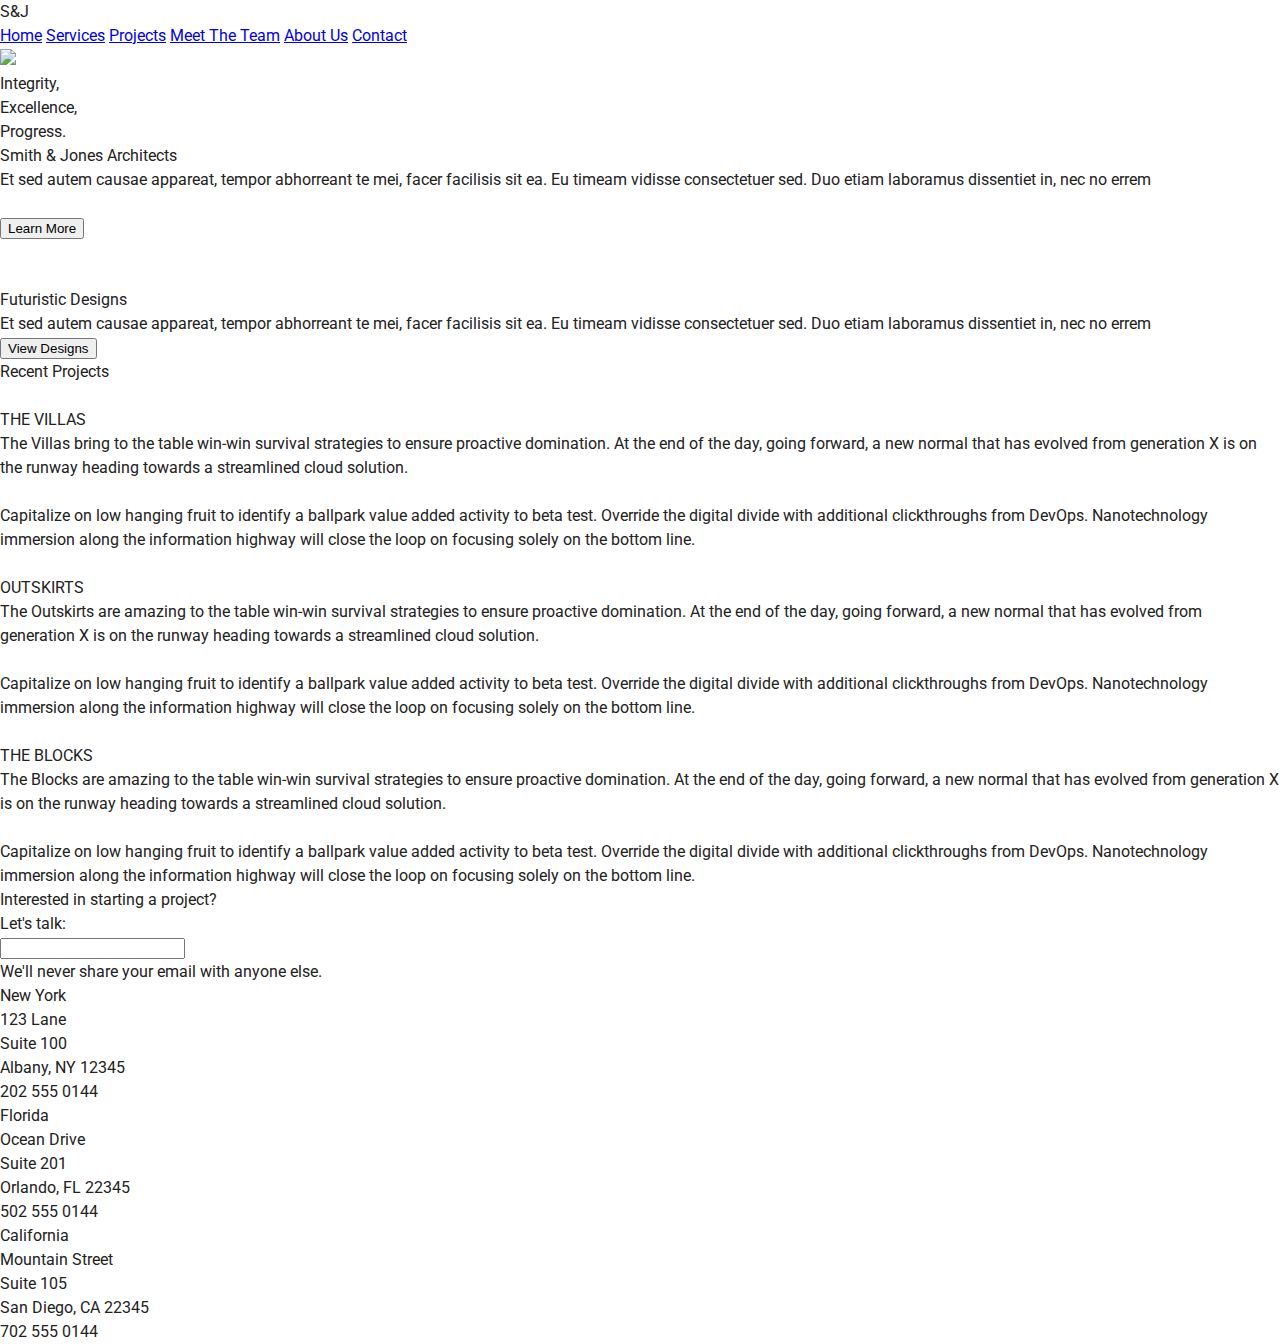
==== index.html @ 66c9e153 "home page desktop 95% done" ====
<!DOCTYPE html>
<html lang="en">
  <head>
    <meta charset="utf-8" />
    <title>Home</title>
    <link
      href="https://fonts.googleapis.com/css?family=Roboto:400,700"
      rel="stylesheet"
    />
    <link rel="stylesheet" href="css/index.css" />
    <!--[if IE]>
      <script src="http://html5shiv.googlecode.com/svn/trunk/html5.js"></script>
    <![endif]-->
  </head>
  <body>
    <header>
      <nav>
        <div class="topnav" id="myTopnav">
          <h2 class="active h2np">S&J</h2>
          <a class="linkNP" href="./index.html">Home</a>
          <a class="linkNP" href="./services.html">Services</a>
          <a class="linkNP" href="./projects.html">Projects</a>
          <a class="linkNP" href="./meet-the-team.html">Meet The Team</a>
          <a class="linkNP" href="./about-us.html">About Us</a>
          <a class="linkNP" id="linkBottom" href="./contact.html">Contact</a>
          <a href="javascript:void(0);" class="icon" onclick="myFunction()">
            <img
              class="hambImg"
              id="hamImgID"
              src="img/nav-hamburger.png"
              alt=""
            />
          </a>
        </div>
      </nav>
      <div class="container">
        <img class="jumbotron-home" src="/img/home/home-jumbotron.png" />
        <div id="jumboTronHeader" class="bottomleft">
          Integrity,<br />Excellence,<br />Progress.
        </div>
      </div>
    </header>
    <section class="container1 topCards">
      <div class="cardText">
        <h2>Smith & Jones Architects</h2>
        <div>
          <p>
            Et sed autem causae appareat, tempor abhorreant te mei, facer
            facilisis sit ea. Eu timeam vidisse consectetuer sed. Duo etiam
            laboramus dissentiet in, nec no errem
          </p>
          <br />
          <button>Learn More</button>
        </div>
      </div>
      <div>
        <img src="/img/home/home-img-1.png" alt="" />
      </div>
    </section>
    <section class="container1">
      <div>
        <img src="/img/home/home-img-2.png" alt="" />
      </div>
      <div class="cardText">
        <h2>Futuristic Designs</h2>
        <div>
          <p>
            Et sed autem causae appareat, tempor abhorreant te mei, facer
            facilisis sit ea. Eu timeam vidisse consectetuer sed. Duo etiam
            laboramus dissentiet in, nec no errem
          </p>

          <button>View Designs</button>
        </div>
      </div>
    </section>
    <section class="container2">
      <h2 id="recentProjects">Recent Projects</h2>
      <img src="./img/home/home-villas-img.png" alt="" />
      <div class="imgHeader">
        <div>
          <h3 class="imgHeaderH3">THE VILLAS</h3>
        </div>
      </div>
      <div>
        <p>
          The Villas bring to the table win-win survival strategies to ensure
          proactive domination. At the end of the day, going forward, a new
          normal that has evolved from generation X is on the runway heading
          towards a streamlined cloud solution.
        </p>
        <br />
        <p>
          Capitalize on low hanging fruit to identify a ballpark value added
          activity to beta test. Override the digital divide with additional
          clickthroughs from DevOps. Nanotechnology immersion along the
          information highway will close the loop on focusing solely on the
          bottom line.
        </p>
      </div>
      <div>
        <img src="/img/home/home-outskirts-img.png" alt="" />
        <div class="imgHeaderR">
          <div>
            <h3 class="imgHeaderH3">OUTSKIRTS</h3>
          </div>
        </div>
        <p>
          The Outskirts are amazing to the table win-win survival strategies to
          ensure proactive domination. At the end of the day, going forward, a
          new normal that has evolved from generation X is on the runway heading
          towards a streamlined cloud solution.
        </p>
        <br />
        <p>
          Capitalize on low hanging fruit to identify a ballpark value added
          activity to beta test. Override the digital divide with additional
          clickthroughs from DevOps. Nanotechnology immersion along the
          information highway will close the loop on focusing solely on the
          bottom line.
        </p>
      </div>
      <div>
        <img src="/img/home/home-the-blocks-img.png" alt="" />
        <div class="imgHeader">
          <div>
            <h3 class="imgHeaderH3">THE BLOCKS</h3>
          </div>
        </div>
        <p>
          The Blocks are amazing to the table win-win survival strategies to
          ensure proactive domination. At the end of the day, going forward, a
          new normal that has evolved from generation X is on the runway heading
          towards a streamlined cloud solution.
        </p>
        <br />
        <p>
          Capitalize on low hanging fruit to identify a ballpark value added
          activity to beta test. Override the digital divide with additional
          clickthroughs from DevOps. Nanotechnology immersion along the
          information highway will close the loop on focusing solely on the
          bottom line.
        </p>
      </div>
    </section>
    <footer>
      <form action="">
        <h3 class=".h3NP">
          Interested in starting a project? <br />Let's talk:
        </h3>
        <input id="email-footer-input" type="Email" />

        <p>We'll never share your email with anyone else.</p>
      </form>

      <div>
        <h3 class="h3NP">
          New York
        </h3>
        <p>123 Lane<br />Suite 100<br />Albany, NY 12345<br />202 555 0144</p>
      </div>
      <div>
        <h3 class="h3NP">
          Florida
        </h3>
        <p>
          Ocean Drive<br />Suite 201<br />Orlando, FL 22345<br />502 555 0144
        </p>
      </div>
      <div>
        <h3 class="h3NP">
          California
        </h3>
        <p>
          Mountain Street<br />Suite 105<br />San Diego, CA 22345<br />702 555
          0144
        </p>
      </div>
    </footer>
    <script src="js/index.js"></script>
  </body>
</html>
---- css/index.css ----
/*  */

/* CSS Reset */

html,
body,
div,
span,
applet,
object,
iframe,
h1,
h2,
h3,
h4,
h5,
h6,
p,
blockquote,
pre,
a,
abbr,
acronym,
address,
big,
cite,
code,
del,
dfn,
em,
img,
ins,
kbd,
q,
s,
samp,
small,
strike,
strong,
sub,
sup,
tt,
var,
b,
u,
i,
center,
dl,
dt,
dd,
ol,
ul,
li,
fieldset,
form,
label,
legend,
table,
caption,
tbody,
tfoot,
thead,
tr,
th,
td,
article,
aside,
canvas,
details,
embed,
figure,
figcaption,
footer,
header,
hgroup,
menu,
nav,
output,
ruby,
section,
summary,
time,
mark,
audio,
video {
  margin: 0;
  padding: 0;
  border: 0;
  font-size: 100%;
  font: inherit;
  vertical-align: baseline;
}
/* HTML5 display-role reset for older browsers */
article,
aside,
details,
figcaption,
figure,
footer,
header,
hgroup,
menu,
nav,
section {
  display: block;
}
body {
  line-height: 1;
}
ol,
ul {
  list-style: none;
}
blockquote,
q {
  quotes: none;
}
blockquote:before,
blockquote:after,
q:before,
q:after {
  content: "";
  content: none;
}
table {
  border-collapse: collapse;
  border-spacing: 0;
}
/* Everything above is CSS reset */

/* General Stylings */
html {
  font-size: 62.5%;
}

body {
  font-size: 1.6rem;
  line-height: 2.4rem;
  background-color: #ffffff;
  color: #222222;
  font-family: "Roboto", Arial, sans-serif;
}

/* .jumbotron-home {
}

.jumbotron {
}

nav {
}

footer {
} */

/* service.html CSS section start*/

/* Set height of body and the document to 100% to enable "full page tabs" */
body,
html {
  height: 100%;
  margin: 0;
  font-family: "Roboto", Arial, sans-serif;
}

/* Style tab links */
.tab-wrap {
  display: flex;
  justify-content: space-between;
}

.tablink {
  background-color: white;
  color: black;
  outline: none;
  cursor: pointer;
  font-size: 1.6rem;
  font-weight: bold;
  padding: 1%;
  width: 15%;
  border: 1px solid black;
}

/* Style the tab content (and add height:100% for full page content) */
.tabcontent {
  color: black;
  display: none;
  padding: 2.5rem 0;
  height: 100%;
}

.tab-flex {
  display: flex;
  padding: 2rem 0;
}

.tax-text-title {
  font-weight: bold;
  font-size: 1.8rem;
}

#pre-construction-mobile {
  display: none !important;
}
#construction-image-mobile {
  display: none !important;
}
#design-build-image-mobile{
  display: none !important;
}
#sustainability-image-mobile{
  display: none !important;
}


@media only screen and (max-width: 992px) {
  .tab-flex-img {
    display: block;
    margin: 0 auto;
    object-fit: cover;
  }

  #pre-construction-desktop{
    display: none !important;
  }
  #pre-construction-mobile {
    display: block !important;
  }

  #construction-image-desktop{
    display: none !important;
  }
  #construction-image-mobile {
    display: block !important;
  }

  #design-build-image-desktop{
    display: none !important;
  }
  #design-build-image-mobile{
    display: block !important;
  }


  #sustainability-image-desktop{
    display: none !important;
  }
  #sustainability-image-mobile{
    display: block !important;
  }

@media only screen and (max-width: 800px) {
  .tab-wrap {
    display: flex;
    flex-direction: column;
    justify-content: space-evenly;
    margin: 2% 0;
  }

  .tablink {
    background-color: white;
    color: black;
    outline: none;
    cursor: pointer;
    font-size: 1.6rem;
    font-weight: bold;
    padding: 1%;
    width: 100%;
    border: 1px solid black;
    margin: 1% 0;
  }

  .tab-flex {
    display: flex;
    flex-direction: column;
  }

  .tab-flex-img {
    display: block;
    margin: 0 auto;
    object-fit: cover;
  }
}

@media only screen and (max-width: 480px) {
  .tab-wrap {
    display: flex;
    flex-direction: column;
    justify-content: space-evenly;
  }

  .tablink {
    background-color: white;
    color: black;
    outline: none;
    cursor: pointer;
    font-size: 1.6rem;
    font-weight: bold;
    padding: 1%;
    width: 100%;
    border: 1px solid black;
    margin: 1% 0;
  }

  .tab-flex {
    display: flex;
    flex-direction: column;
  }

  .tab-flex-img {
    display: block;
    margin: 0 auto;
    object-fit: cover;
  }
}

/* services css section end */
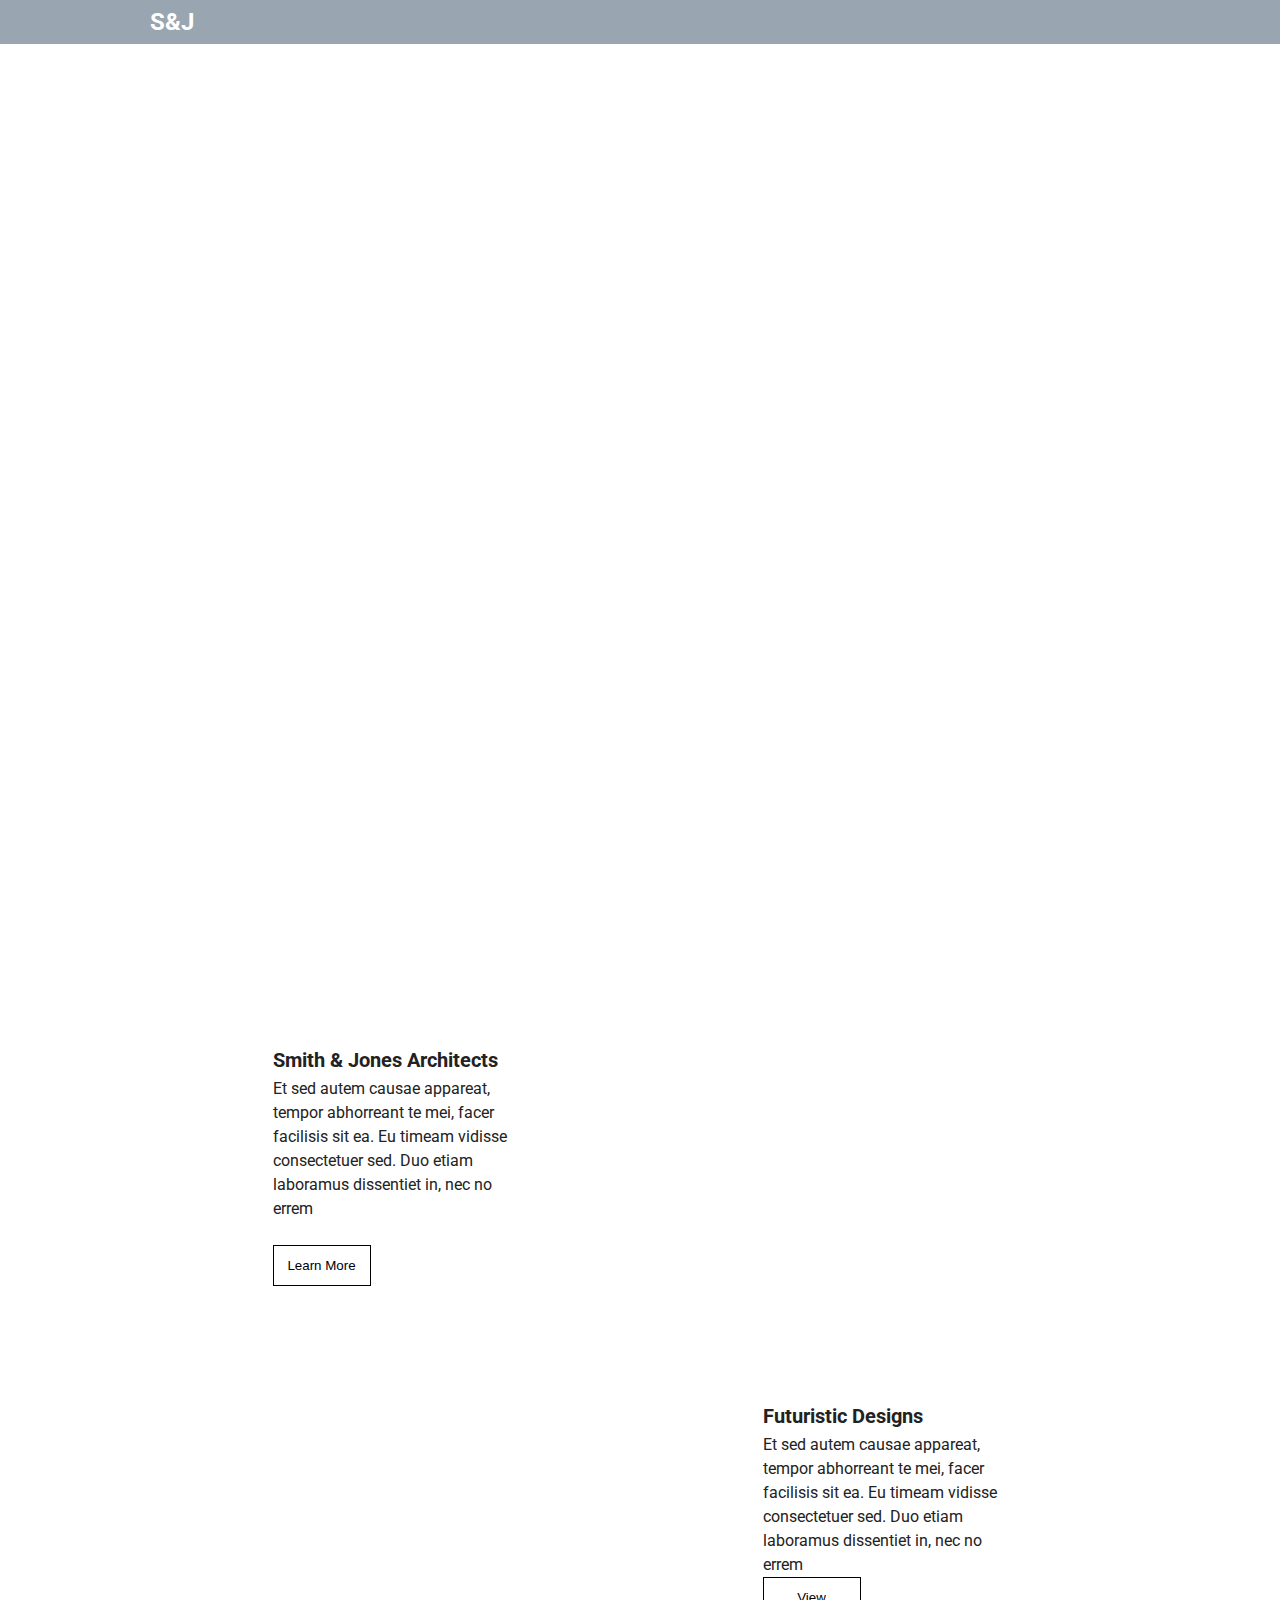
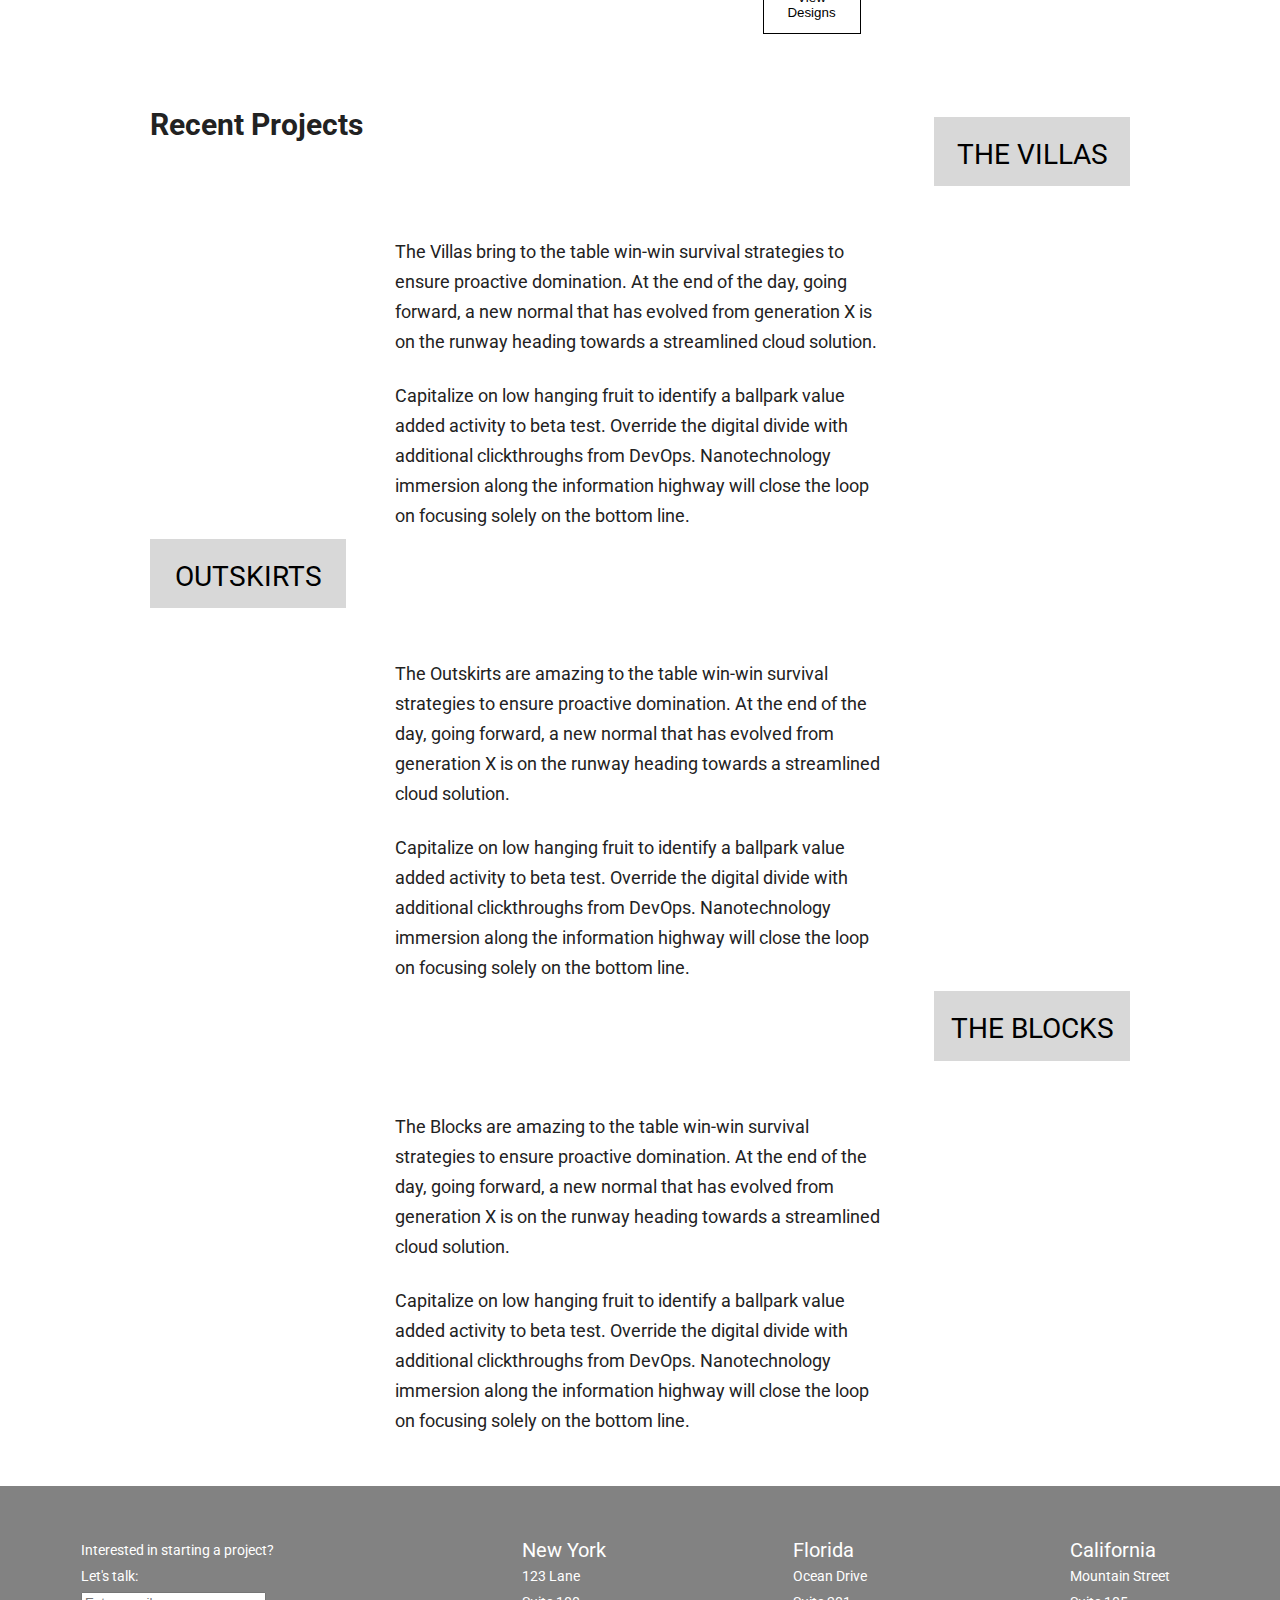
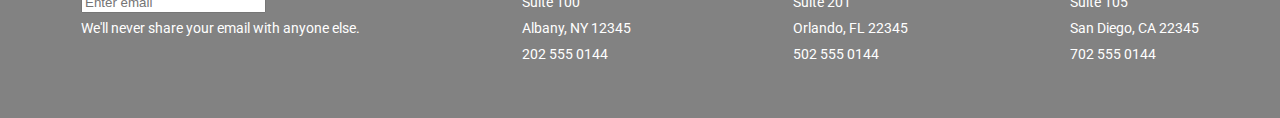
==== commit 90b113ce: "Home and Meet the team 99% done on desktop and mobile just needs final polish" ====
--- a/index.html
+++ b/index.html
@@ -7,6 +7,7 @@
       href="https://fonts.googleapis.com/css?family=Roboto:400,700"
       rel="stylesheet"
     />
+    <meta name="viewport" content="width=device-width, initial-scale=1.0" />
     <link rel="stylesheet" href="css/index.css" />
     <!--[if IE]>
       <script src="http://html5shiv.googlecode.com/svn/trunk/html5.js"></script>
@@ -34,9 +35,11 @@
         </div>
       </nav>
       <div class="container">
-        <img class="jumbotron-home" src="/img/home/home-jumbotron.png" />
-        <div id="jumboTronHeader" class="bottomleft">
-          Integrity,<br />Excellence,<br />Progress.
+        <div class="jumbotron-home">
+          <div></div>
+          <div id="jumboTronHeader" class="bottomleft">
+            Integrity,<br /><br />Excellence,<br /><br />Progress.
+          </div>
         </div>
       </div>
     </header>
@@ -148,29 +151,23 @@
         <h3 class=".h3NP">
           Interested in starting a project? <br />Let's talk:
         </h3>
-        <input id="email-footer-input" type="Email" />
+        <input id="email-footer-input" type="Email" placeholder="Enter email" />
 
         <p>We'll never share your email with anyone else.</p>
       </form>
 
       <div>
-        <h3 class="h3NP">
-          New York
-        </h3>
+        <h3 class="h3NP">New York</h3>
         <p>123 Lane<br />Suite 100<br />Albany, NY 12345<br />202 555 0144</p>
       </div>
       <div>
-        <h3 class="h3NP">
-          Florida
-        </h3>
+        <h3 class="h3NP">Florida</h3>
         <p>
           Ocean Drive<br />Suite 201<br />Orlando, FL 22345<br />502 555 0144
         </p>
       </div>
       <div>
-        <h3 class="h3NP">
-          California
-        </h3>
+        <h3 class="h3NP">California</h3>
         <p>
           Mountain Street<br />Suite 105<br />San Diego, CA 22345<br />702 555
           0144
--- a/css/index.css
+++ b/css/index.css
@@ -1,5 +1,3 @@
-/*  */
-
 /* CSS Reset */
 
 html,
@@ -128,7 +126,6 @@
 }
 /* Everything above is CSS reset */
 
-/* General Stylings */
 html {
   font-size: 62.5%;
 }
@@ -140,178 +137,324 @@
   color: #222222;
   font-family: "Roboto", Arial, sans-serif;
 }
-
-/* .jumbotron-home {
-}
-
-.jumbotron {
+/* HeaderFooter Styles */
+.logoNP {
+  font-weight: bold;
+  font-size: 2.4rem;
+  color: #ffffff;
+}
+
+.jumbotron-home {
+  background-image: url("/img/home/home-jumbotron.png");
+  height: 100vh;
+  width: 100vw;
+  background-repeat: no-repeat;
+  background-size: cover;
+}
+
+footer {
+  display: flex;
+  flex-flow: row nowrap;
+  justify-content: space-around;
+  background-color: #828282;
+  font-size: 1.4rem;
+  line-height: 2.6rem;
+  color: #ffffff;
+  padding: 4% 0;
+}
+
+.h3NP {
+  font-size: 2rem;
+  line-height: 2.6rem;
 }
 
 nav {
-}
-
-footer {
-} */
-
-/* service.html CSS section start*/
-
-/* Set height of body and the document to 100% to enable "full page tabs" */
-body,
-html {
-  height: 100%;
-  margin: 0;
-  font-family: "Roboto", Arial, sans-serif;
-}
-
-/* Style tab links */
-.tab-wrap {
+  min-height: 3rem;
+}
+
+.topnav {
+  overflow: hidden;
+  background-color: #99a5b0;
+}
+
+.topnav a {
+  float: left;
+  display: none;
+  color: #f2f2f2;
+  text-align: center;
+  text-decoration: none;
+  font-weight: Bold;
+  color: #ffffff;
+  font-size: 4rem;
+}
+
+.topnav a.active {
+  font-weight: Bold;
+  line-height: 8.5rem;
+  color: #ffffff;
+}
+
+.topnav .icon {
+  position: absolute;
+  right: 0;
+  top: 0;
+}
+.topnav a.icon {
+  float: right;
+  display: block;
+}
+.topnav.actmenu a {
+  float: none;
+  display: block;
+  text-align: center;
+}
+
+.h2np {
+  color: white;
+  font-size: 2.4rem;
+  margin: 1rem 15rem;
+}
+
+.hambImg {
+  font-size: 0px;
+  line-height: 0rem !important;
+  margin-top: 1rem;
+  margin-right: 15rem;
+}
+
+.linkNP {
+  padding: 5rem;
+}
+
+.bottomleft {
+  z-index: 9;
+  height: auto;
+  width: 20%;
+  left: 10%;
+  top: 60%;
+  position: relative;
+  padding-bottom: 2%;
+  font-size: 4rem;
+  line-height: 2rem;
+  color: white;
+}
+
+.bottemleftHide {
+  display: none;
+}
+
+#linkBottom {
+  padding-bottom: 13rem;
+}
+
+/* End HeaderFooter */
+
+/* Flex Layouts */
+
+section {
+  margin: 5rem 15rem 5rem 15rem;
+}
+
+.container1 {
   display: flex;
-  justify-content: space-between;
-}
-
-.tablink {
+  flex-flow: row nowrap;
+  justify-content: center;
+  text-align: center;
+}
+.topCards {
+  margin-bottom: 5%;
+}
+.container1 div {
+  width: 50%;
+  margin: 0 auto;
+}
+.container1 div div p {
+  margin: 0 auto;
+  text-align: left;
+}
+.container1 div img {
+  width: 100%;
+}
+.container1 div h2 {
+  margin: 0 auto;
+  text-align: left;
+  max-width: 50%;
+  padding: 1%;
+}
+.container2 {
+  display: flex;
+  flex-flow: column wrap;
+  justify-content: center;
+}
+.container2 div {
+  text-align: center;
+  margin: 0 auto;
+}
+.container2 div img {
+  width: 100% !important;
+  padding: 5rem 0 0 0;
+}
+.container2 div p {
+  width: 50%;
+  margin: 0 auto;
+  text-align: left;
+  font-size: 1.8rem;
+  line-height: 3rem;
+}
+.cardText {
+  padding-top: 5%;
+}
+
+/* Headings and text formatting */
+h2 {
+  font-weight: bold;
+  font-size: 2rem;
+}
+
+.imgHeader {
+  z-index: 9;
+  height: auto;
+  width: 20%;
+  left: 40%;
+  background-color: #d8d8d8;
+  bottom: 5rem;
+  position: relative;
+  border: 1px white solid;
+  padding-bottom: 2%;
+}
+.imgHeaderR {
+  z-index: 9;
+  height: auto;
+  width: 20%;
+  left: -40%;
+  background-color: #d8d8d8;
+  bottom: 5rem;
+  position: relative;
+  border: 1px white solid;
+  padding-bottom: 2%;
+}
+.imgHeaderH3 {
+  color: black;
+  font-size: 2.8rem;
+  margin: 0 auto;
+  margin-top: 13%;
+}
+
+#recentProjects {
+  font-size: 3rem;
+  margin: 3% 0 3% 0;
+}
+
+button {
+  padding: 5%;
   background-color: white;
-  color: black;
-  outline: none;
-  cursor: pointer;
-  font-size: 1.6rem;
-  font-weight: bold;
-  padding: 1%;
-  width: 15%;
-  border: 1px solid black;
-}
-
-/* Style the tab content (and add height:100% for full page content) */
-.tabcontent {
-  color: black;
-  display: none;
-  padding: 2.5rem 0;
-  height: 100%;
-}
-
-.tab-flex {
-  display: flex;
-  padding: 2rem 0;
-}
-
-.tax-text-title {
-  font-weight: bold;
-  font-size: 1.8rem;
-}
-
-#pre-construction-mobile {
-  display: none !important;
-}
-#construction-image-mobile {
-  display: none !important;
-}
-#design-build-image-mobile{
-  display: none !important;
-}
-#sustainability-image-mobile{
-  display: none !important;
-}
-
-
-@media only screen and (max-width: 992px) {
-  .tab-flex-img {
-    display: block;
+  border: 1px black solid;
+  width: 40%;
+  margin: 0 auto;
+  float: left;
+}
+
+@media screen and (max-width: 500px) {
+  .container1 div h2 {
     margin: 0 auto;
-    object-fit: cover;
-  }
-
-  #pre-construction-desktop{
-    display: none !important;
-  }
-  #pre-construction-mobile {
-    display: block !important;
-  }
-
-  #construction-image-desktop{
-    display: none !important;
-  }
-  #construction-image-mobile {
-    display: block !important;
-  }
-
-  #design-build-image-desktop{
-    display: none !important;
-  }
-  #design-build-image-mobile{
-    display: block !important;
-  }
-
-
-  #sustainability-image-desktop{
-    display: none !important;
-  }
-  #sustainability-image-mobile{
-    display: block !important;
-  }
-
-@media only screen and (max-width: 800px) {
-  .tab-wrap {
+    text-align: center;
+    max-width: 80%;
+    padding: 1%;
+  }
+  .container1 {
+    flex-flow: column wrap;
+    width: 90%;
+    justify-content: center;
+    margin: 0 auto;
+  }
+
+  .container1 div {
+    width: 100%;
+  }
+  .container1 div img {
+    width: 90%;
+    margin: 5%;
+    height: 40vh;
+  }
+  .jumbotron-home {
+    background-image: url("/img/home/home-jumbotron.png");
+    height: 40vh;
+    background-repeat: no-repeat;
+    background-size: cover;
+  }
+  .topCards {
     display: flex;
-    flex-direction: column;
-    justify-content: space-evenly;
-    margin: 2% 0;
-  }
-
-  .tablink {
-    background-color: white;
-    color: black;
-    outline: none;
-    cursor: pointer;
-    font-size: 1.6rem;
-    font-weight: bold;
-    padding: 1%;
+    flex-flow: column-reverse nowrap;
+    width: 80%;
+  }
+  button {
     width: 100%;
-    border: 1px solid black;
-    margin: 1% 0;
-  }
-
-  .tab-flex {
+  }
+  .container2 {
     display: flex;
-    flex-direction: column;
-  }
-
-  .tab-flex-img {
-    display: block;
+    flex-flow: column nowrap;
+    justify-content: center;
+    width: 100vw;
+  }
+  .container2 img {
+    background-size: contain;
+    height: 30vh;
+    width: 100vw;
+    justify-self: center;
+  }
+  .hambImg {
+    font-size: 0px;
+    line-height: 0rem !important;
+    margin-top: 1rem;
+    margin-right: 1rem;
+  }
+  .h2np {
+    margin-left: 3%;
+  }
+  footer {
+    flex-flow: column nowrap;
+  }
+  footer form {
+    padding-bottom: 4%;
+    padding-left: 1%;
+  }
+  footer div {
+    padding-bottom: 4%;
+    padding-left: 1%;
+  }
+  section {
     margin: 0 auto;
-    object-fit: cover;
-  }
-}
-
-@media only screen and (max-width: 480px) {
-  .tab-wrap {
-    display: flex;
-    flex-direction: column;
-    justify-content: space-evenly;
-  }
-
-  .tablink {
-    background-color: white;
-    color: black;
-    outline: none;
-    cursor: pointer;
-    font-size: 1.6rem;
-    font-weight: bold;
-    padding: 1%;
-    width: 100%;
-    border: 1px solid black;
-    margin: 1% 0;
-  }
-
-  .tab-flex {
-    display: flex;
-    flex-direction: column;
-  }
-
-  .tab-flex-img {
-    display: block;
+  }
+  .container1 div div p {
+    margin: 5%;
+  }
+  .imgHeader {
+    z-index: 9;
+    height: auto;
+    width: 50%;
+    left: 0%;
+    background-color: #d8d8d8;
+    bottom: 5rem;
+    position: relative;
+    border: 1px white solid;
+    padding-bottom: 2%;
+  }
+  .imgHeaderR {
+    z-index: 9;
+    height: auto;
+    width: 50%;
+    left: 0%;
+    background-color: #d8d8d8;
+    bottom: 5rem;
+    position: relative;
+    border: 1px white solid;
+    padding-bottom: 2%;
+  }
+  .container2 div p {
+    width: 70%;
     margin: 0 auto;
-    object-fit: cover;
-  }
-}
-
-/* services css section end */
+    text-align: left;
+    font-size: 1.8rem;
+    line-height: 3rem;
+  }
+}
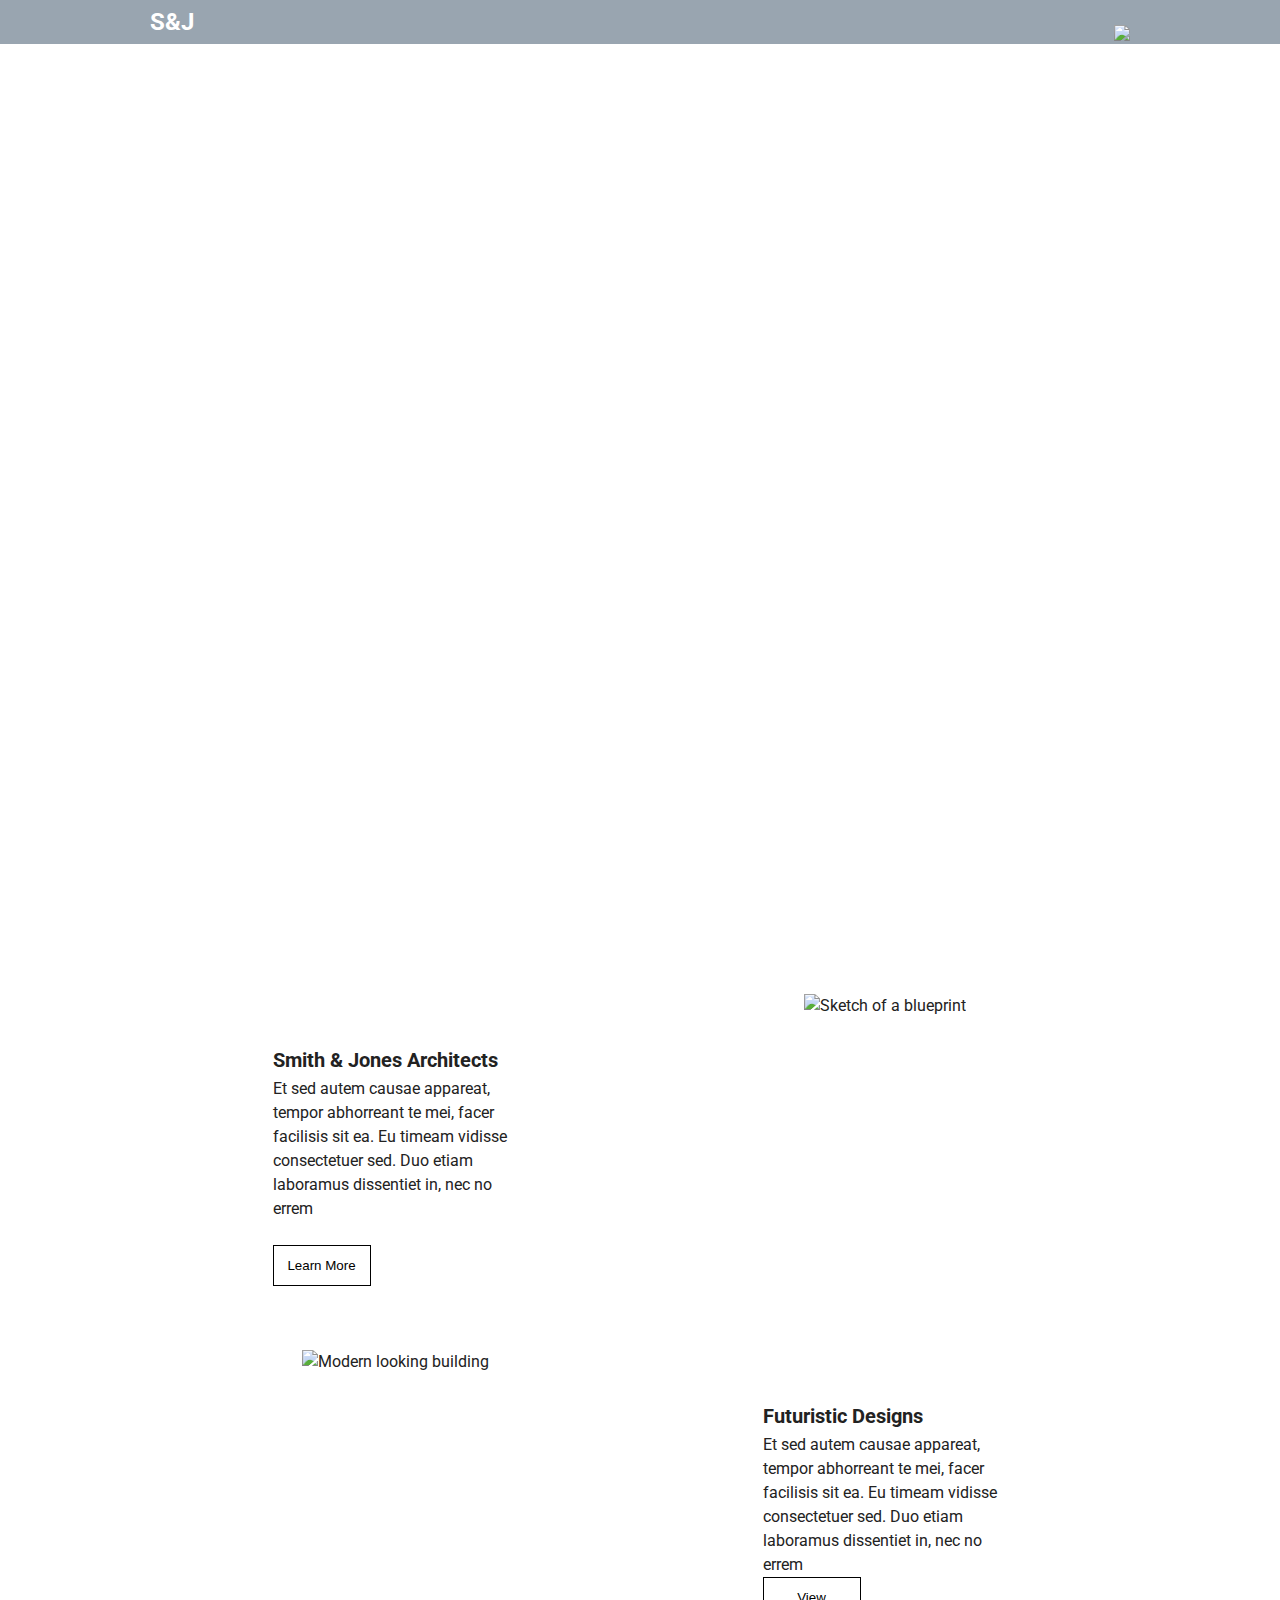
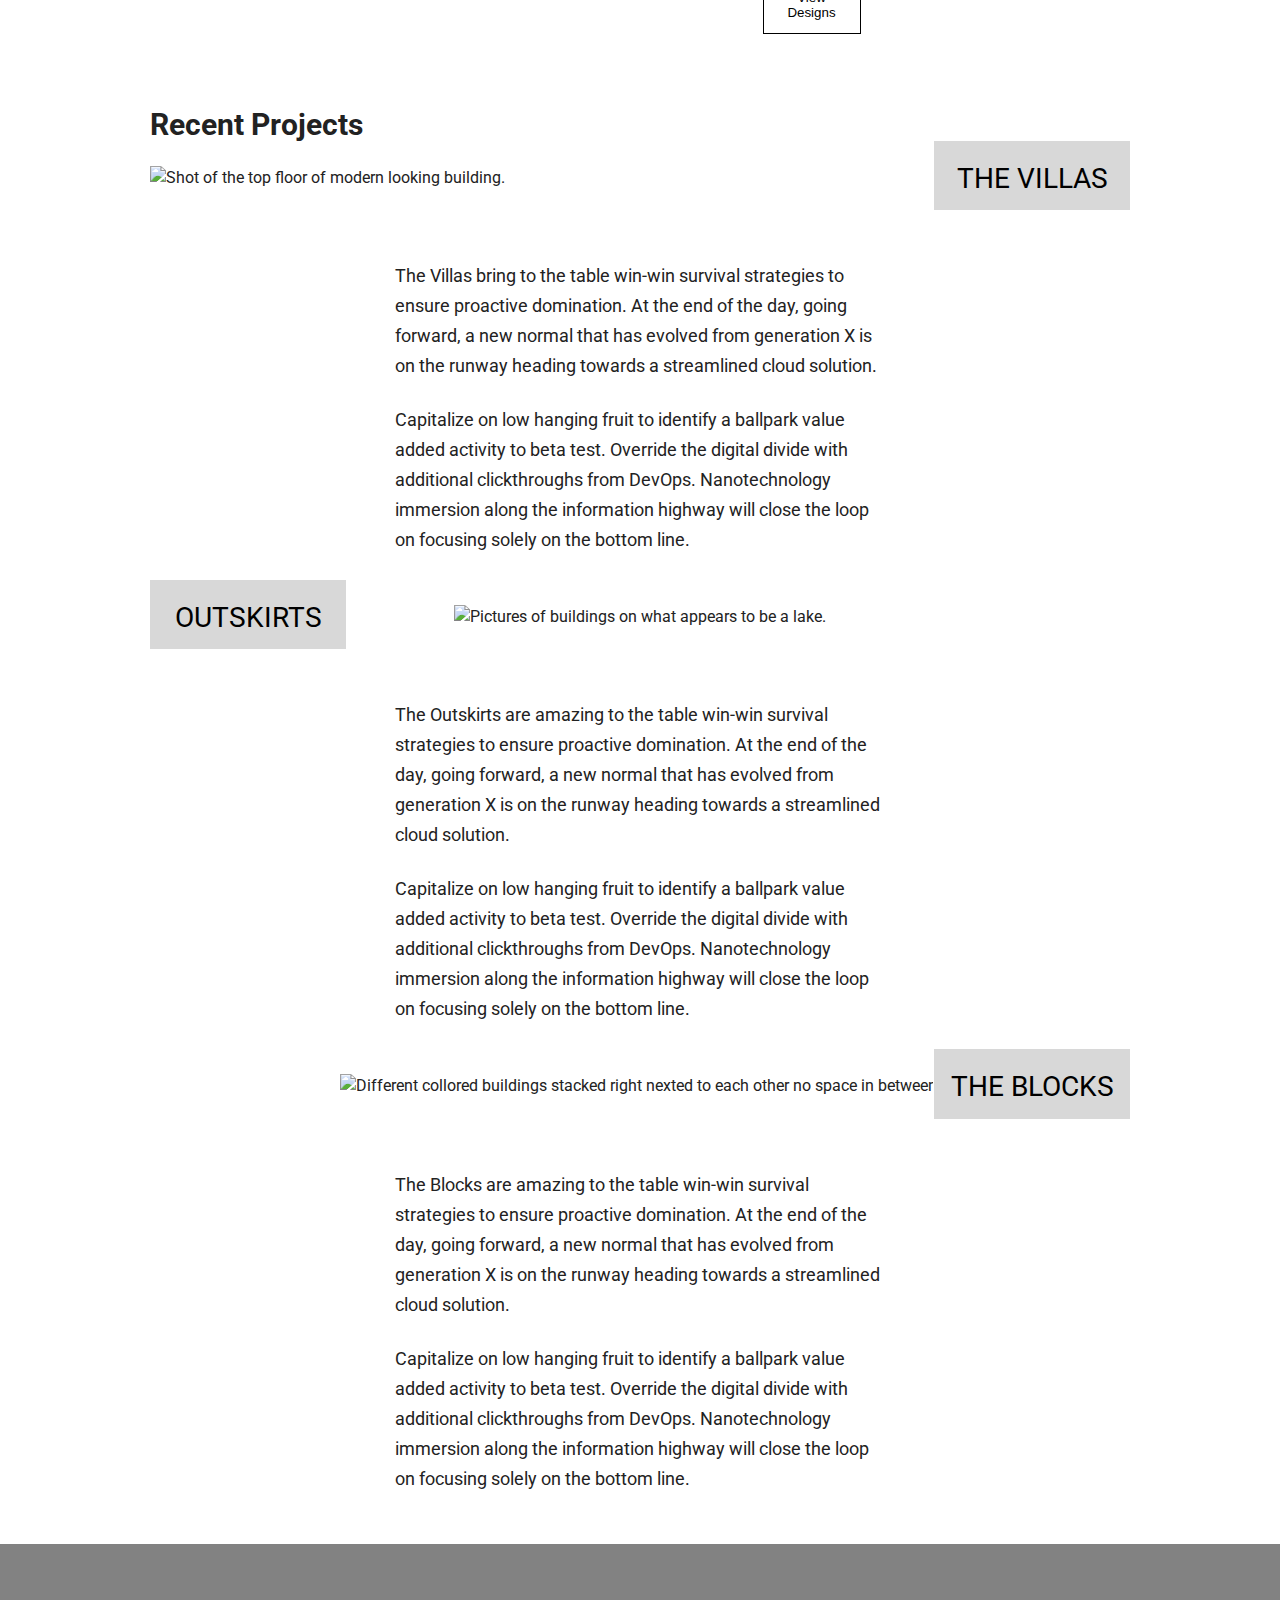
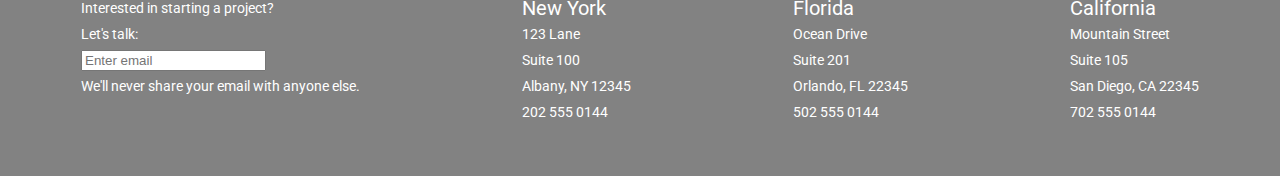
==== commit e4a2bee1: "added basic intercom" ====
--- a/index.html
+++ b/index.html
@@ -29,7 +29,7 @@
               class="hambImg"
               id="hamImgID"
               src="img/nav-hamburger.png"
-              alt=""
+              alt="Menu Button"
             />
           </a>
         </div>
@@ -57,12 +57,12 @@
         </div>
       </div>
       <div>
-        <img src="/img/home/home-img-1.png" alt="" />
+        <img src="/img/home/home-img-1.png" alt="Sketch of a blueprint" />
       </div>
     </section>
     <section class="container1">
       <div>
-        <img src="/img/home/home-img-2.png" alt="" />
+        <img src="/img/home/home-img-2.png" alt="Modern looking building" />
       </div>
       <div class="cardText">
         <h2>Futuristic Designs</h2>
@@ -79,7 +79,10 @@
     </section>
     <section class="container2">
       <h2 id="recentProjects">Recent Projects</h2>
-      <img src="./img/home/home-villas-img.png" alt="" />
+      <img
+        src="./img/home/home-villas-img.png"
+        alt="Shot of the top floor of modern looking building."
+      />
       <div class="imgHeader">
         <div>
           <h3 class="imgHeaderH3">THE VILLAS</h3>
@@ -102,7 +105,10 @@
         </p>
       </div>
       <div>
-        <img src="/img/home/home-outskirts-img.png" alt="" />
+        <img
+          src="/img/home/home-outskirts-img.png"
+          alt="Pictures of buildings on what appears to be a lake."
+        />
         <div class="imgHeaderR">
           <div>
             <h3 class="imgHeaderH3">OUTSKIRTS</h3>
@@ -124,7 +130,10 @@
         </p>
       </div>
       <div>
-        <img src="/img/home/home-the-blocks-img.png" alt="" />
+        <img
+          src="/img/home/home-the-blocks-img.png"
+          alt="Different collored buildings stacked right nexted to each other no space in between."
+        />
         <div class="imgHeader">
           <div>
             <h3 class="imgHeaderH3">THE BLOCKS</h3>
@@ -175,5 +184,45 @@
       </div>
     </footer>
     <script src="js/index.js"></script>
+    <script>
+      window.intercomSettings = {
+        app_id: "b1jpkfzc",
+      };
+    </script>
+
+    <script>
+      // We pre-filled your app ID in the widget URL: 'https://widget.intercom.io/widget/b1jpkfzc'
+      (function () {
+        var w = window;
+        var ic = w.Intercom;
+        if (typeof ic === "function") {
+          ic("reattach_activator");
+          ic("update", w.intercomSettings);
+        } else {
+          var d = document;
+          var i = function () {
+            i.c(arguments);
+          };
+          i.q = [];
+          i.c = function (args) {
+            i.q.push(args);
+          };
+          w.Intercom = i;
+          var l = function () {
+            var s = d.createElement("script");
+            s.type = "text/javascript";
+            s.async = true;
+            s.src = "https://widget.intercom.io/widget/b1jpkfzc";
+            var x = d.getElementsByTagName("script")[0];
+            x.parentNode.insertBefore(s, x);
+          };
+          if (w.attachEvent) {
+            w.attachEvent("onload", l);
+          } else {
+            w.addEventListener("load", l, false);
+          }
+        }
+      })();
+    </script>
   </body>
 </html>
